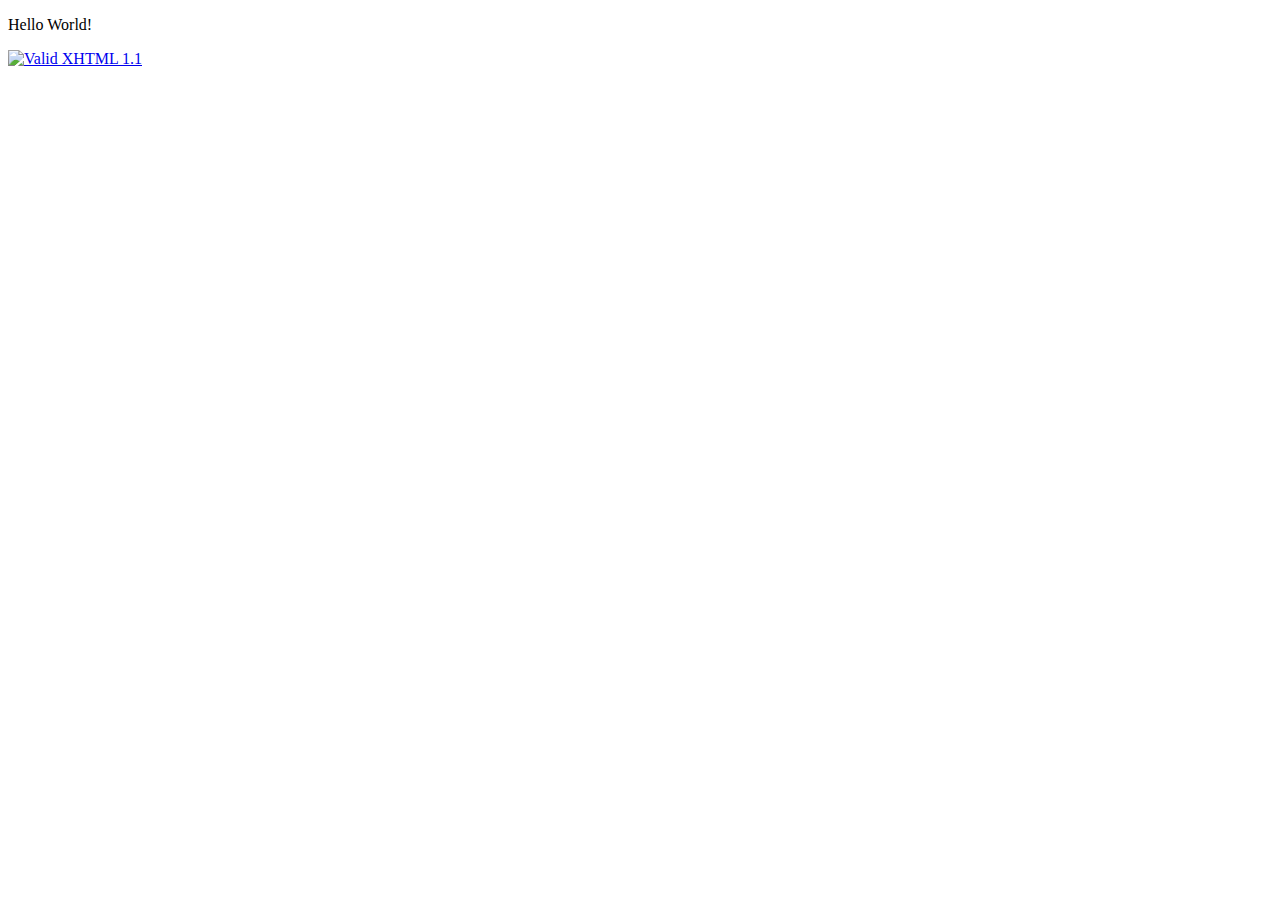
==== index.html @ 24cdaa91 "Intial commit" ====
<?xml version="1.0" encoding="UTF-8"?>
<!DOCTYPE html PUBLIC "-//W3C//DTD XHTML 1.1//EN" "http://www.w3.org/TR/xhtml11/DTD/xhtml11.dtd">

<html xmlns="http://www.w3.org/1999/xhtml" xml:lang="en">

<head> <title> Sam Hoeger  </title> </head>

<body>
<div>

	<p>
		Hello World!
	</p>

	<p>
		<a href="http://validator.w3.org/check?uri=referer"><img src="http://www.w3.org/Icons/valid-xhtml11" alt="Valid XHTML 1.1" height="31" width="88" /></a>
	</p>


</div>
</body>
</html>
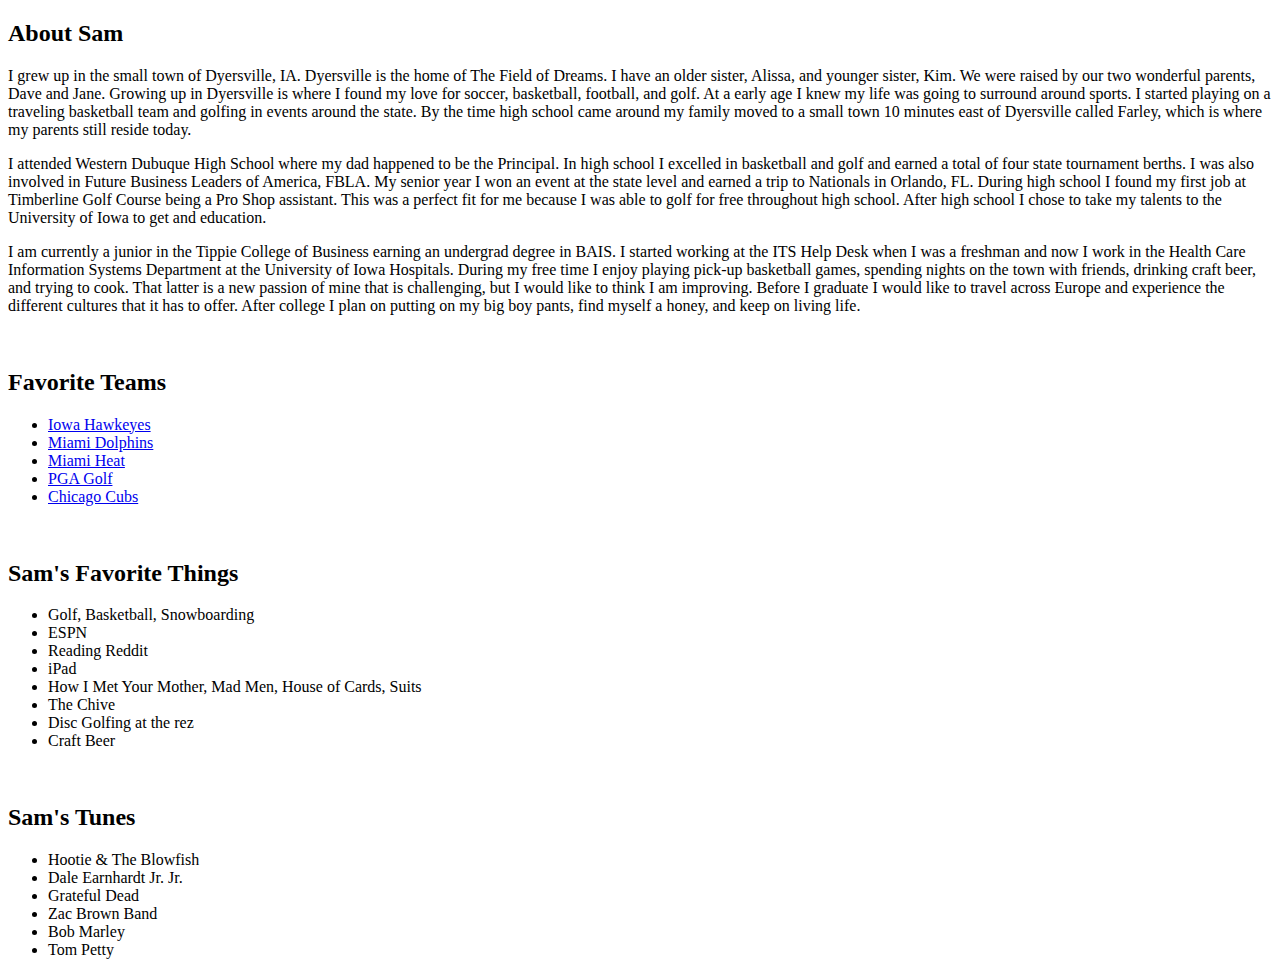
==== commit fc87387d: "Added basic content" ====
--- a/index.html
+++ b/index.html
@@ -1,20 +1,79 @@
 <?xml version="1.0" encoding="UTF-8"?>
 <!DOCTYPE html PUBLIC "-//W3C//DTD XHTML 1.1//EN" "http://www.w3.org/TR/xhtml11/DTD/xhtml11.dtd">
 
-<html xmlns="http://www.w3.org/1999/xhtml" xml:lang="en">
 
 <head> <title> Sam Hoeger  </title> </head>
 
 <body>
 <div>
-
+<h2 class="titletop"> About Sam </h2>
 	<p>
-		Hello World!
+		I grew up in the small town of Dyersville, IA. Dyersville is the home of The Field of Dreams. I have an older sister, Alissa, and younger sister, Kim. 
+		We were raised by our two wonderful parents, Dave and Jane. Growing up in Dyersville is where I found my love for soccer, basketball, football, and golf.
+		At a early age I knew my life was going to surround around sports. I started playing on a traveling basketball team and golfing in events around the state.
+		By the time high school came around my family moved to a small town 10 minutes east of Dyersville called Farley, which is where my parents still reside today. 
 	</p>
 
 	<p>
-		<a href="http://validator.w3.org/check?uri=referer"><img src="http://www.w3.org/Icons/valid-xhtml11" alt="Valid XHTML 1.1" height="31" width="88" /></a>
+		I attended Western Dubuque High School where my dad happened to be the Principal. In high school I excelled in basketball and golf and earned a total of four state 
+		tournament berths. I was also involved in Future Business Leaders of America, FBLA. My senior year I won an event at the state level and earned a trip to Nationals
+		in Orlando, FL. During high school I found my first job at Timberline Golf Course being a Pro Shop assistant. This was a perfect fit for me because I was able
+		to golf for free throughout high school. After high school I chose to take my talents to the University of Iowa to get and education. 
 	</p>
+
+	<p>
+		I am currently a junior in the Tippie College of Business earning an undergrad degree in BAIS. I started working at the ITS Help Desk when I was a freshman and now
+		I work in the Health Care Information Systems Department at the University of Iowa Hospitals. During my free time I enjoy playing pick-up basketball games, spending nights on the town 
+		with friends, drinking craft beer, and trying to cook. That latter is a new passion of mine that is challenging, but I would like to think I am improving. 
+		Before I graduate I would like to travel across Europe and experience the different cultures that it has to offer. After college I plan on putting on my big boy pants, find
+		myself a honey, and keep on living life.
+	</p>
+
+	
+<br />
+
+
+	<h2 class="title"> Favorite Teams </h2>
+		<ul>
+			<li> <a href="http://www.hawkeyesports.com"> Iowa Hawkeyes </a> </li>
+			<li> <a href="http://www.miamidolphins.com/"> Miami Dolphins </a> </li>
+			<li> <a href="http://www.nba.com/heat/?splash=off"> Miami Heat </a> </li>
+			<li> <a href="http://www.pgatour.com/"> PGA Golf </a> </li>
+			<li> <a href="http://chicago.cubs.mlb.com/index.jsp?c_id=chc"> Chicago Cubs </a> </li>
+		</ul>
+		
+<br />
+		
+	<h2 class="title"> Sam's Favorite Things </h2>
+		<ul>
+			<li> Golf, Basketball, Snowboarding  </li>
+			<li> ESPN </li>
+			<li> Reading Reddit </li>
+			<li> iPad </li>
+			<li> How I Met Your Mother, Mad Men, House of Cards, Suits </li>
+			<li> The Chive </li>
+			<li> Disc Golfing at the rez </li>
+			<li> Craft Beer </li>
+		</ul>
+		
+<br />
+
+	<h2 class="title"> Sam's Tunes </h2>
+		<ul>
+			<li> Hootie & The Blowfish </li>
+			<li> Dale Earnhardt Jr. Jr. </li>
+			<li> Grateful Dead </li>
+			<li> Zac Brown Band </li>
+			<li> Bob Marley </li>
+			<li> Tom Petty </li>
+		</ul>
+		
+		
+
+	
+
+ 
+
 
 
 </div>
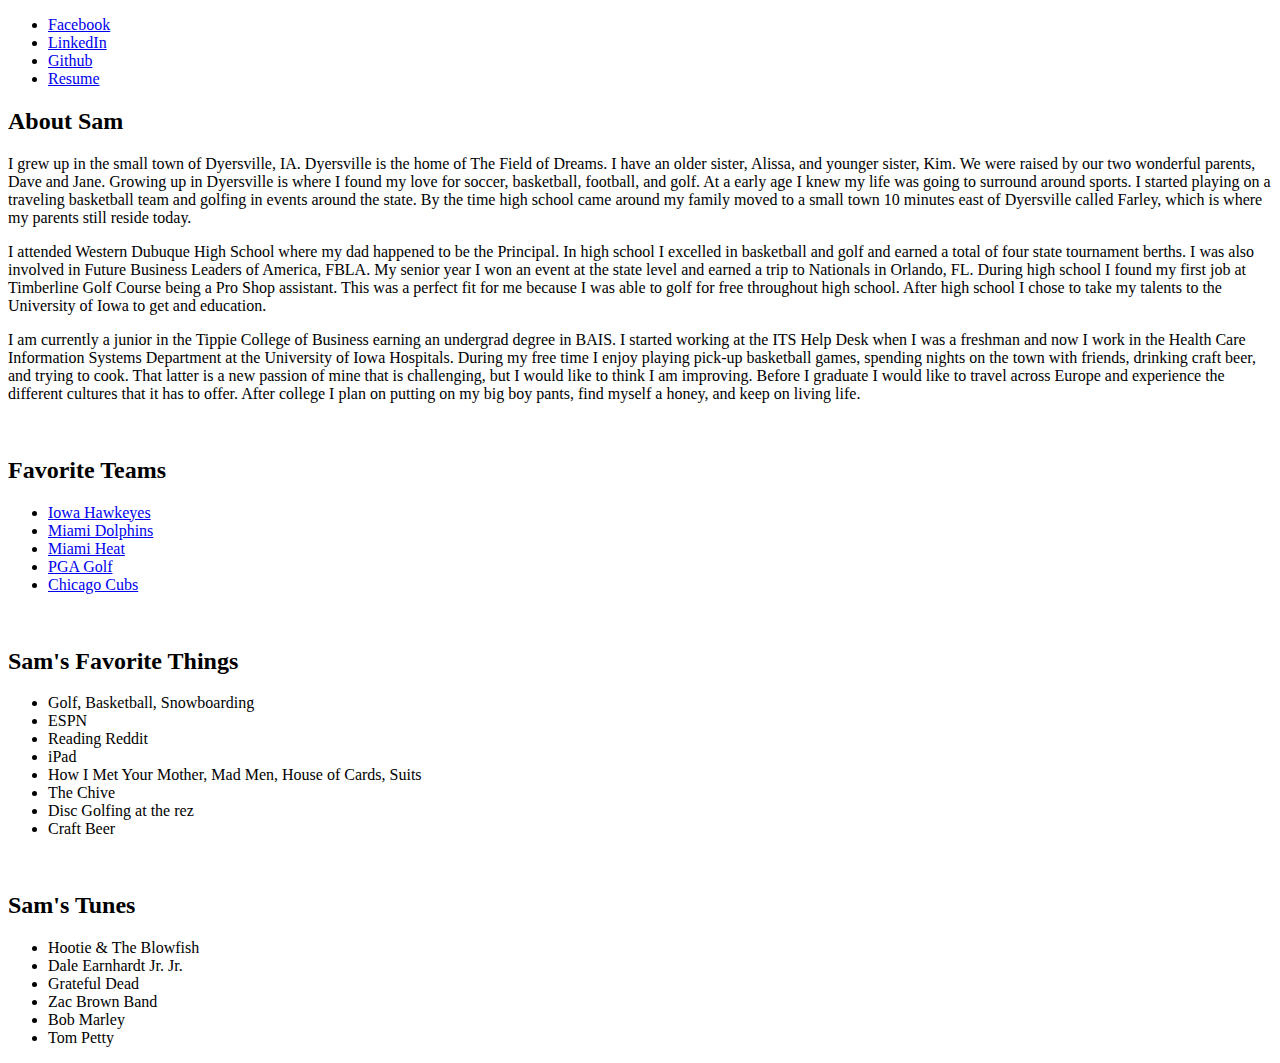
==== commit 1e1fc956: "Added personal info links" ====
--- a/index.html
+++ b/index.html
@@ -5,6 +5,16 @@
 <head> <title> Sam Hoeger  </title> </head>
 
 <body>
+
+<div id="nav">
+	<ul>
+		<li> <a href="https://www.facebook.com/sam.hoeger"> Facebook </a> </li>
+		<li> <a href="http://www.linkedin.com/pub/sam-hoeger/47/515/226"> LinkedIn </a> </li>
+		<li> <a href="https://github.com/shoeger"> Github </a></li>
+		<li> <a href="./resume.html"> Resume </a> </li>
+	</ul>
+</div>
+
 <div>
 <h2 class="titletop"> About Sam </h2>
 	<p>
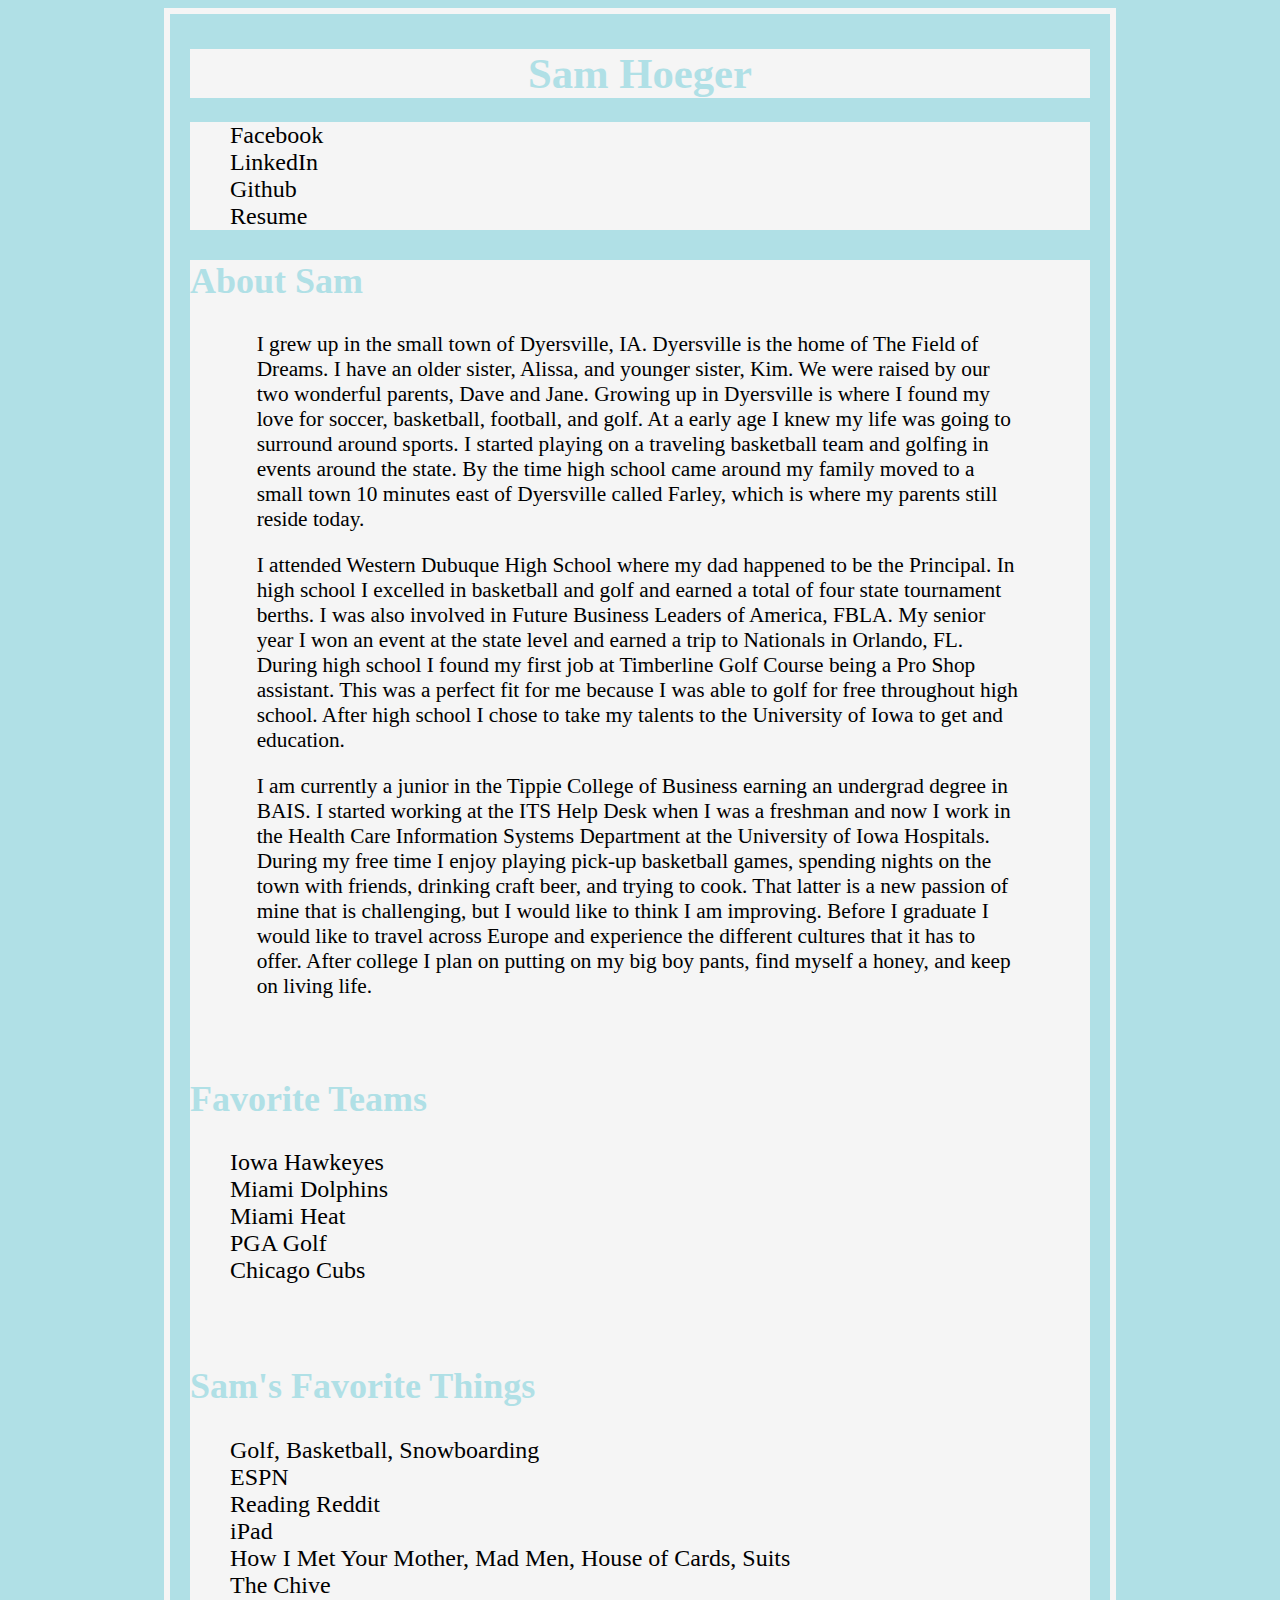
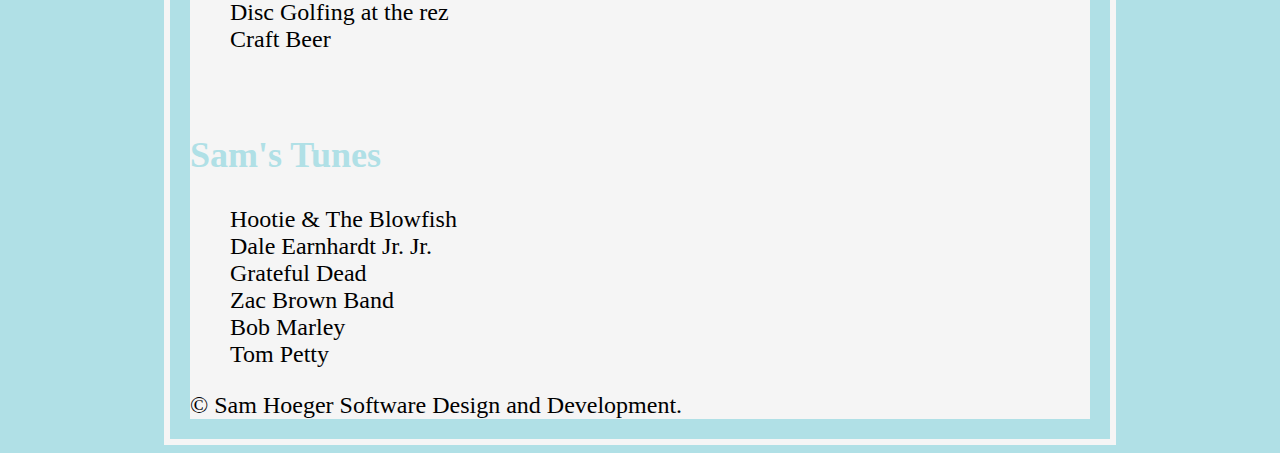
==== commit 5c152a04: "Updated colors" ====
--- a/index.html
+++ b/index.html
@@ -2,9 +2,18 @@
 <!DOCTYPE html PUBLIC "-//W3C//DTD XHTML 1.1//EN" "http://www.w3.org/TR/xhtml11/DTD/xhtml11.dtd">
 
 
-<head> <title> Sam Hoeger  </title> </head>
+<head> 
+	<title> Sam Hoeger  </title> 
+	<link rel="stylesheet" type="text/css" href="./style.css" />
+</head>
 
 <body>
+<div id="wrap">
+
+<div id="header">
+	<h1 class="title"> Sam Hoeger </h1>
+</div>
+
 
 <div id="nav">
 	<ul>
@@ -43,7 +52,7 @@
 <br />
 
 
-	<h2 class="title"> Favorite Teams </h2>
+	<h2 class="titletop"> Favorite Teams </h2>
 		<ul>
 			<li> <a href="http://www.hawkeyesports.com"> Iowa Hawkeyes </a> </li>
 			<li> <a href="http://www.miamidolphins.com/"> Miami Dolphins </a> </li>
@@ -54,7 +63,7 @@
 		
 <br />
 		
-	<h2 class="title"> Sam's Favorite Things </h2>
+	<h2 class="titletop"> Sam's Favorite Things </h2>
 		<ul>
 			<li> Golf, Basketball, Snowboarding  </li>
 			<li> ESPN </li>
@@ -68,7 +77,7 @@
 		
 <br />
 
-	<h2 class="title"> Sam's Tunes </h2>
+	<h2 class="titletop"> Sam's Tunes </h2>
 		<ul>
 			<li> Hootie & The Blowfish </li>
 			<li> Dale Earnhardt Jr. Jr. </li>
@@ -79,11 +88,8 @@
 		</ul>
 		
 		
-
+<div class="footer"> &copy; Sam Hoeger Software Design and Development. </div>
 	
-
- 
-
 
 
 </div>
--- a/style.css
+++ b/style.css
@@ -0,0 +1,33 @@
+body
+{
+	background-color: powderblue;
+	font-size: 18pt;
+	font-family: Estrangelo Edessa;
+	text-align: center;	
+
+
+
+}
+#wrap {background: powderblue; width:900px; margin:auto; padding:20px; text-align:left; border-left: solid 6px whitesmoke; border-right: solid 6px whitesmoke;
+border-top: solid 6px whitesmoke; border-bottom: solid 6px whitesmoke;  }
+div { background-color:whitesmoke; }
+h1.title { font-family:Estrangelo Edessa; text-align:center; margin:1px; font-size: 32pt; margin-top: 15px; text-align: center; margin-bottom: 0px;}
+#header { color: powderblue; }
+h2.titletop { color: powderblue; }
+h2.title  {	font-size: 14pt;
+			font-weight: normal;
+			text-decoration: underline;
+			font-variant: small-caps;
+			padding-bottom: 0px;
+			margin-top: 30px;
+			margin-bottom: 25px;
+									}
+
+
+h3 { color: blue; font-family: Estrangelo Edessa; font-weight: bold; text-align: left; }
+p { color: black; font-size: 16pt; text-align: left; padding-left: 50pt; padding-right: 50pt; }
+ul { list-style: none; }
+a {text-decoration: none; text-align: left; }
+a:link, a:visited {color: black;}
+a:hover, a:active {text-decoration: underline; color: red;}
+
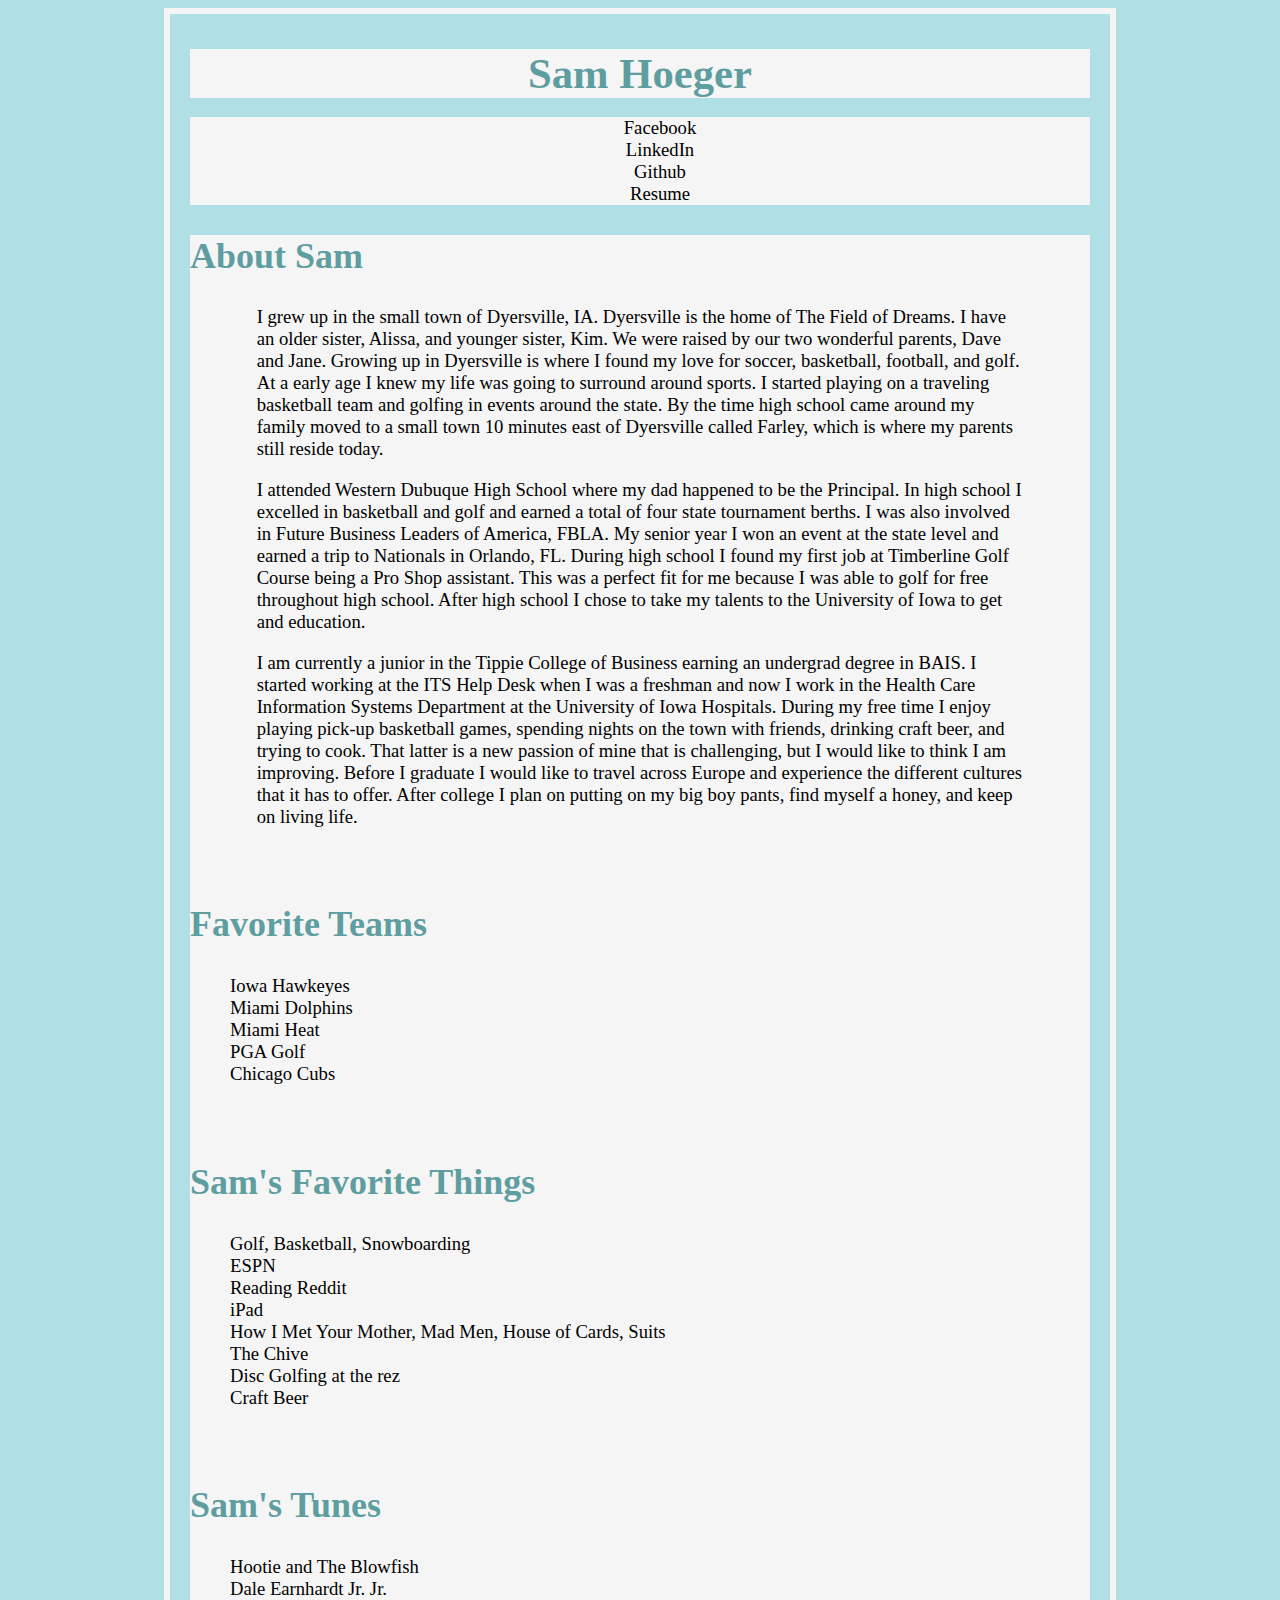
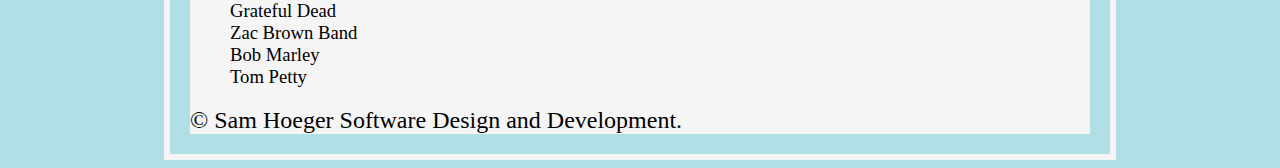
==== commit 53f3c799: "corrected mistakes after web analyzer" ====
--- a/index.html
+++ b/index.html
@@ -1,14 +1,13 @@
 <?xml version="1.0" encoding="UTF-8"?>
 <!DOCTYPE html PUBLIC "-//W3C//DTD XHTML 1.1//EN" "http://www.w3.org/TR/xhtml11/DTD/xhtml11.dtd">
 
+<html xmlns="http://www.w3.org/1999/xhtml" xml:lang="en">
 
-<head> 
-	<title> Sam Hoeger  </title> 
-	<link rel="stylesheet" type="text/css" href="./style.css" />
-</head>
+<head><title> Sam Hoeger  </title> 
+	<link rel="stylesheet" type="text/css" href="./style.css" /></head>
 
 <body>
-<div id="wrap">
+<div id="wrap" />
 
 <div id="header">
 	<h1 class="title"> Sam Hoeger </h1>
@@ -79,7 +78,7 @@
 
 	<h2 class="titletop"> Sam's Tunes </h2>
 		<ul>
-			<li> Hootie & The Blowfish </li>
+			<li> Hootie and The Blowfish </li>
 			<li> Dale Earnhardt Jr. Jr. </li>
 			<li> Grateful Dead </li>
 			<li> Zac Brown Band </li>
--- a/style.css
+++ b/style.css
@@ -12,22 +12,26 @@
 border-top: solid 6px whitesmoke; border-bottom: solid 6px whitesmoke;  }
 div { background-color:whitesmoke; }
 h1.title { font-family:Estrangelo Edessa; text-align:center; margin:1px; font-size: 32pt; margin-top: 15px; text-align: center; margin-bottom: 0px;}
-#header { color: powderblue; }
-h2.titletop { color: powderblue; }
-h2.title  {	font-size: 14pt;
+#header { color: cadetblue; }
+h2.titletop { color: cadetblue; }
+h2.title  {	font-size: 16pt;
 			font-weight: normal;
 			text-decoration: underline;
 			font-variant: small-caps;
 			padding-bottom: 0px;
 			margin-top: 30px;
 			margin-bottom: 25px;
+			font-family: Estranglo Edessa;
 									}
 
 
-h3 { color: blue; font-family: Estrangelo Edessa; font-weight: bold; text-align: left; }
-p { color: black; font-size: 16pt; text-align: left; padding-left: 50pt; padding-right: 50pt; }
-ul { list-style: none; }
+p { color: black; font-size: 14pt; text-align: left; padding-left: 50pt; padding-right: 50pt; }
+ul { list-style: none; font-size: 14pt; font-family: Estrangelo Edessa;  }
 a {text-decoration: none; text-align: left; }
 a:link, a:visited {color: black;}
 a:hover, a:active {text-decoration: underline; color: red;}
+#nav { text-align: center; }
+#title { text-align: center; float: right; }
+#footer { font-size: 6pt; font-style: italicl; text-align: center; }
 
+
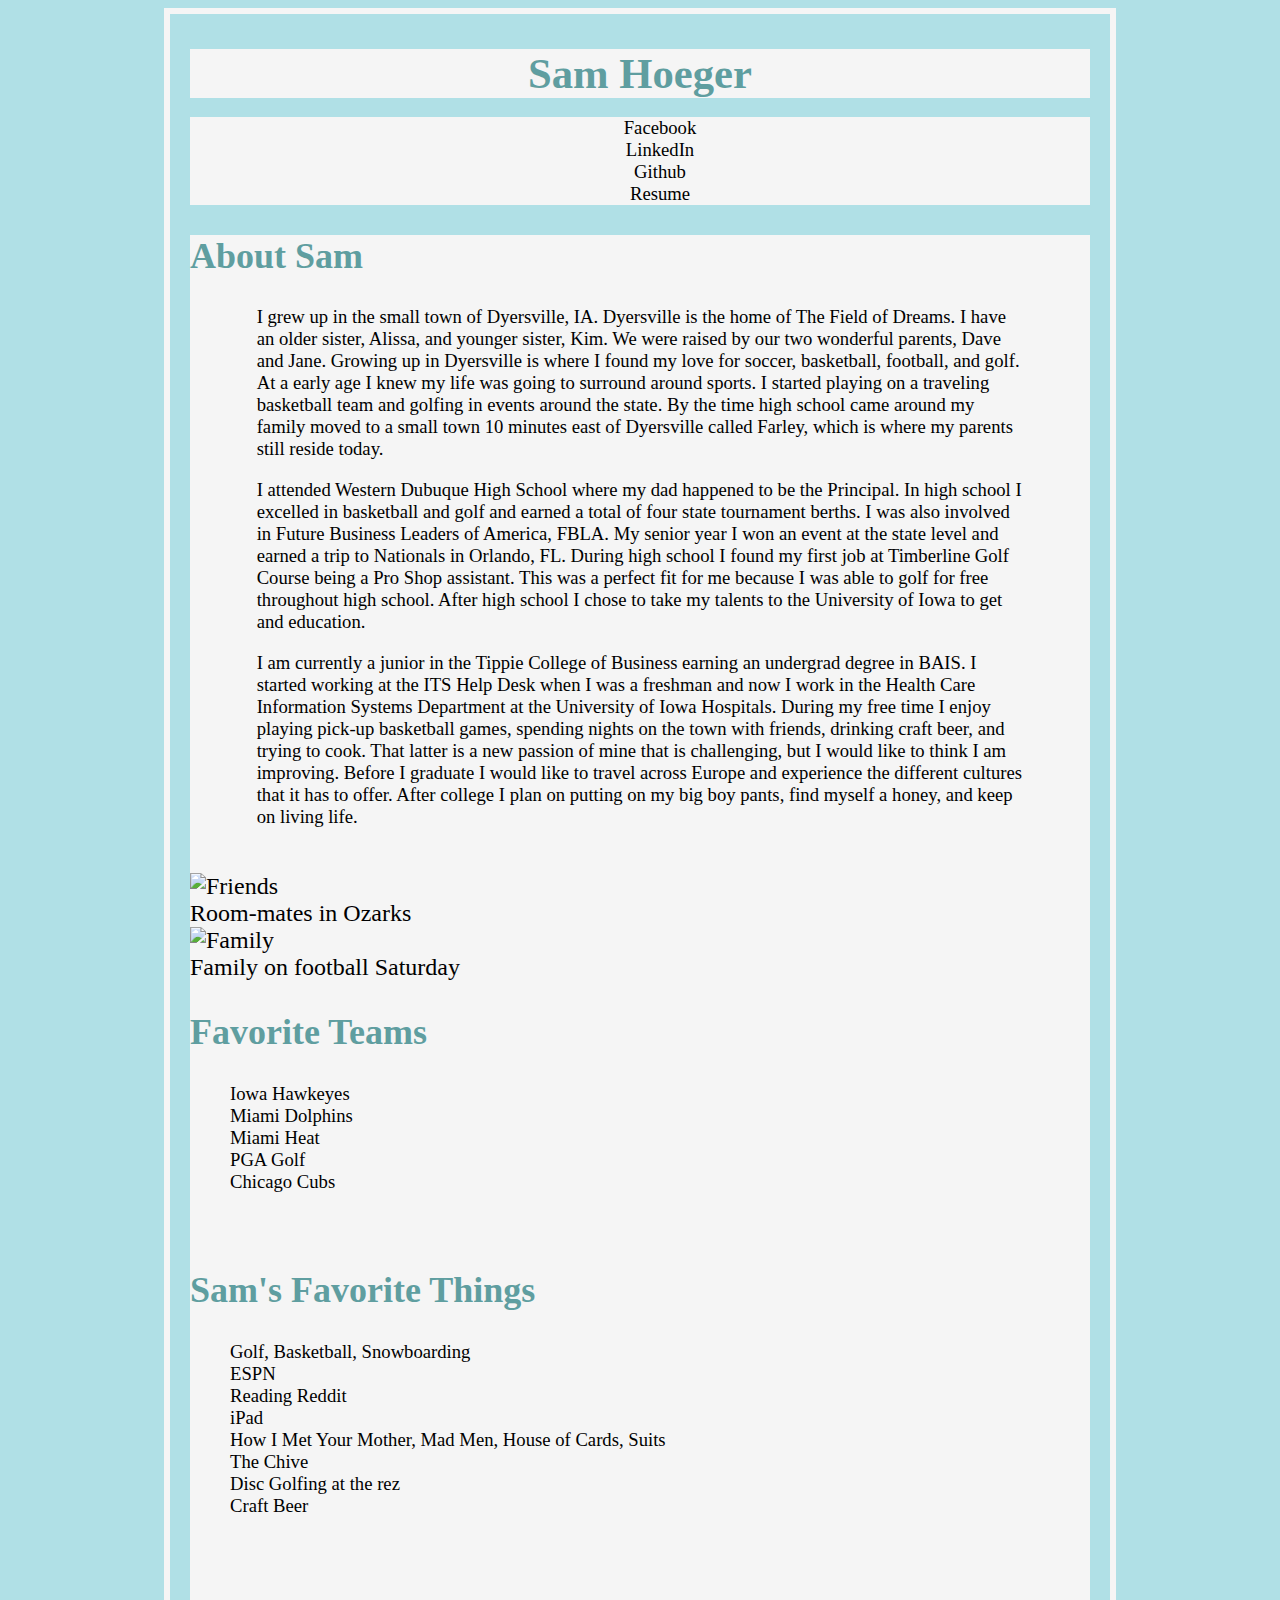
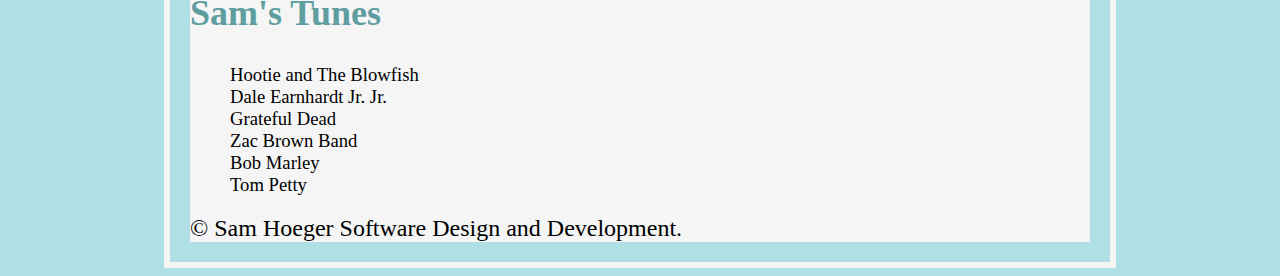
==== commit 5d8b40c8: "Added photos" ====
--- a/index.html
+++ b/index.html
@@ -50,6 +50,11 @@
 	
 <br />
 
+<div id="photos">
+	<div id="photo1"> <img src="./Friends.jpg" alt="Friends" title="Friends" width="300px" /> <br /><span> Room-mates in Ozarks </span></div>
+
+	<div id="photo2"> <img src="./Family.jpg" alt="Family" title="Family" width="300px"/> <br /><span> Family on football Saturday </span></div>
+
 
 	<h2 class="titletop"> Favorite Teams </h2>
 		<ul>
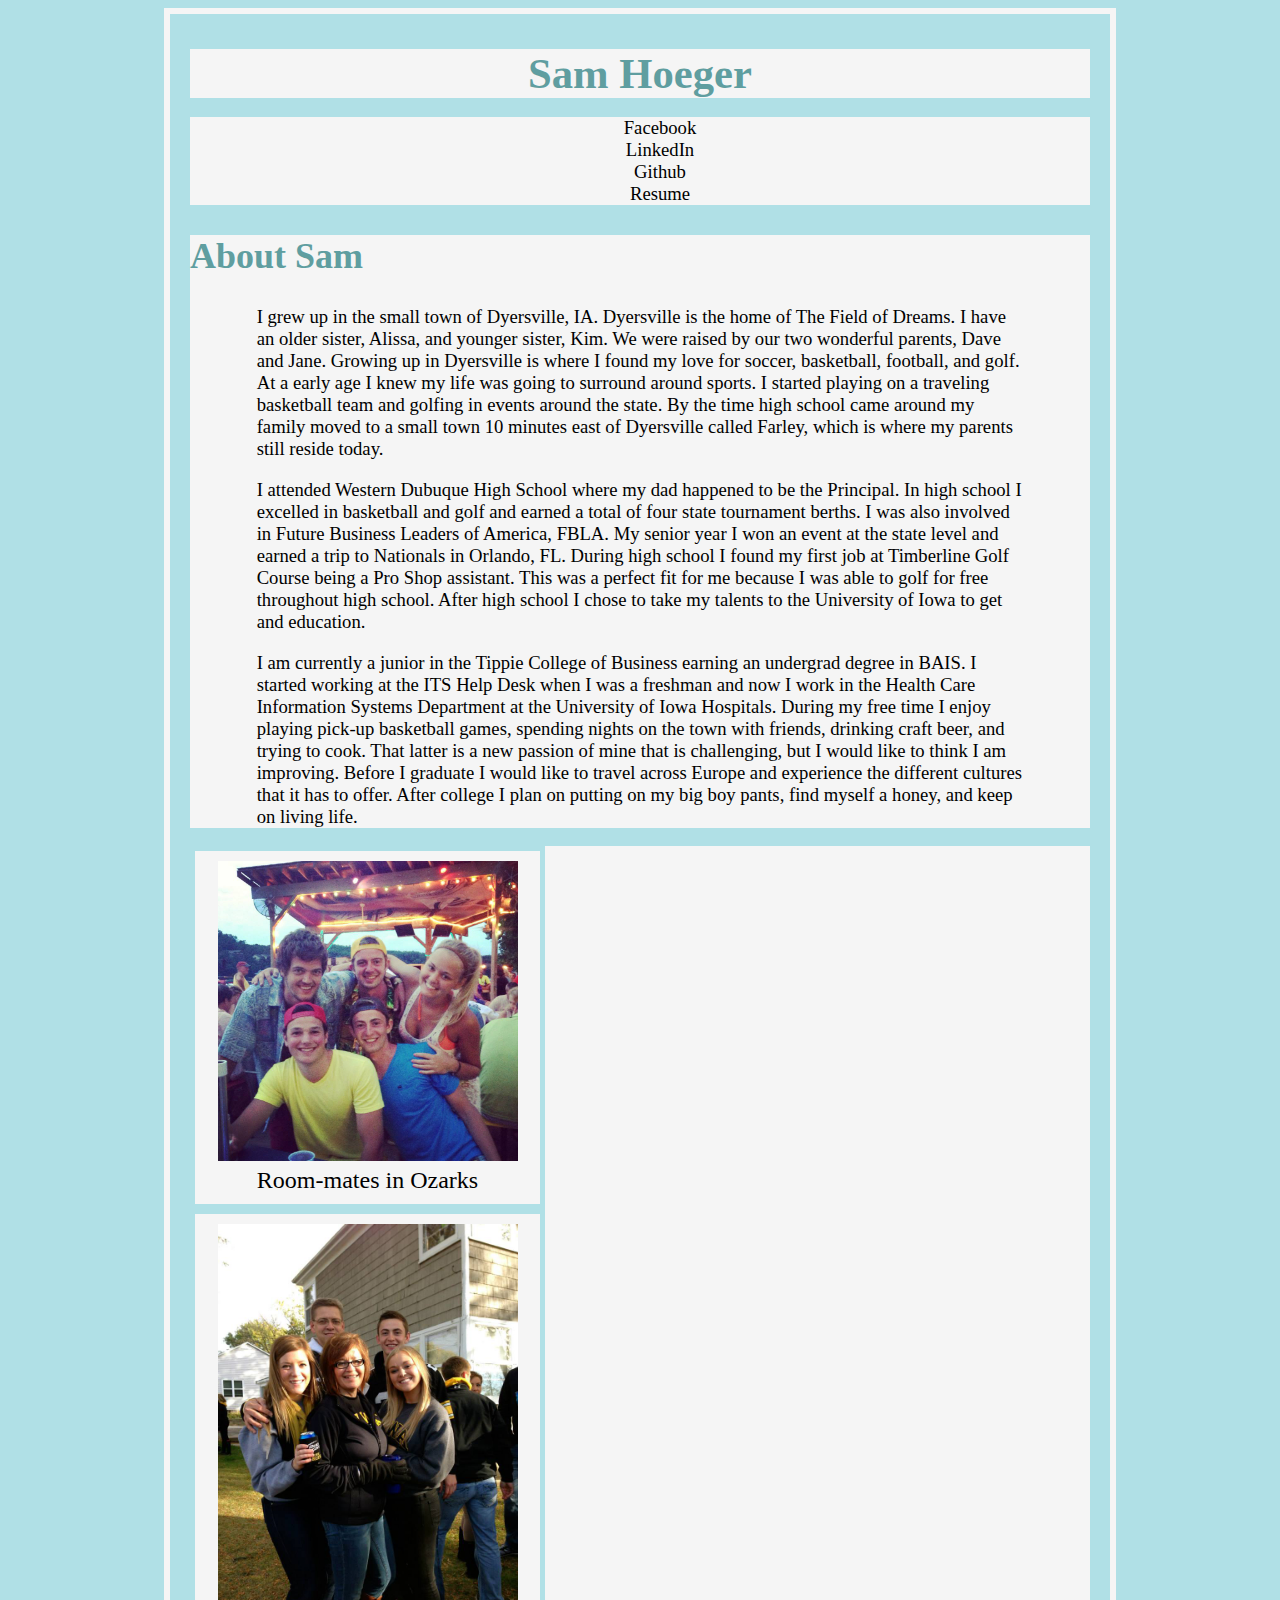
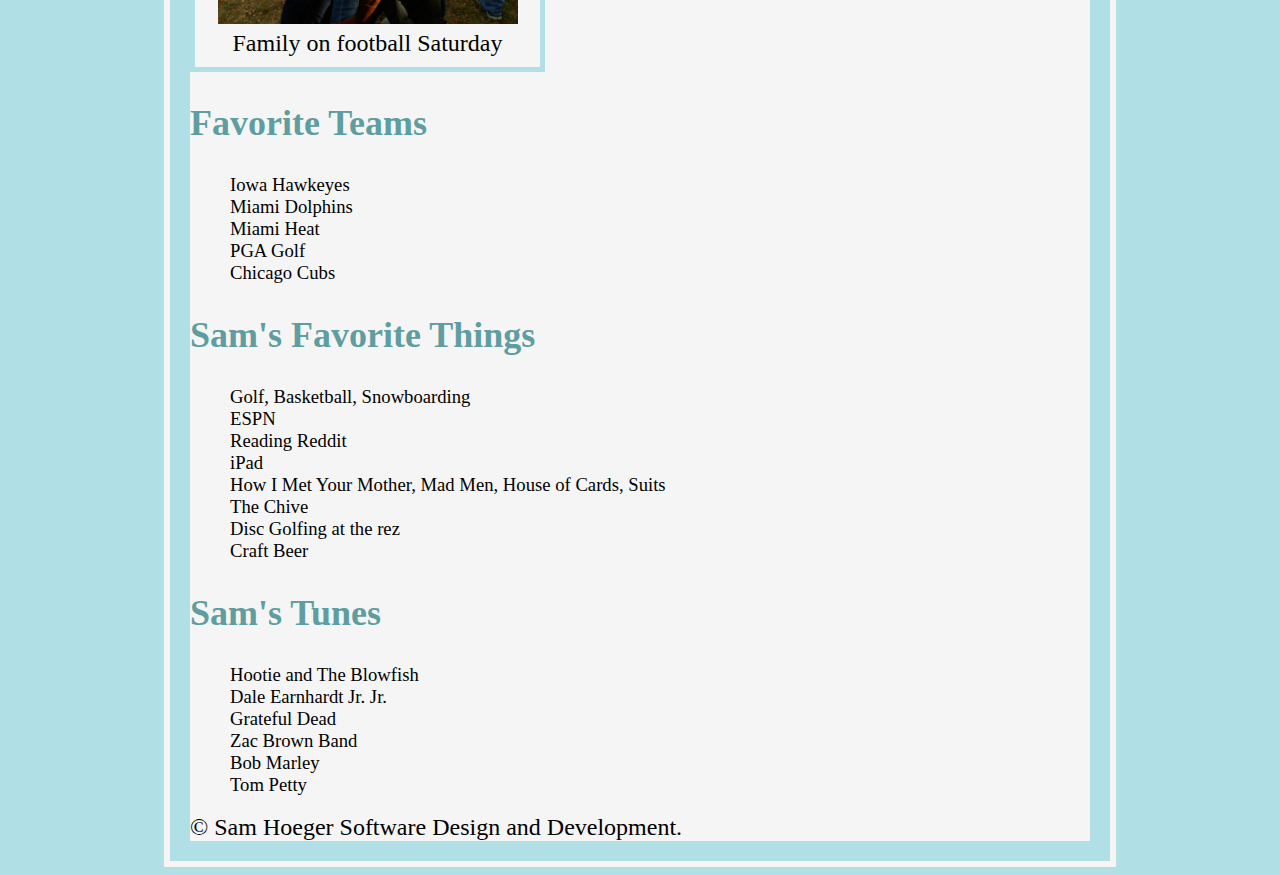
==== commit fc663d2d: "made final corrections" ====
--- a/index.html
+++ b/index.html
@@ -46,11 +46,11 @@
 		Before I graduate I would like to travel across Europe and experience the different cultures that it has to offer. After college I plan on putting on my big boy pants, find
 		myself a honey, and keep on living life.
 	</p>
+</div>
+	
 
-	
-<br />
 
-<div id="photos">
+<div id="photos"/>
 	<div id="photo1"> <img src="./Friends.jpg" alt="Friends" title="Friends" width="300px" /> <br /><span> Room-mates in Ozarks </span></div>
 
 	<div id="photo2"> <img src="./Family.jpg" alt="Family" title="Family" width="300px"/> <br /><span> Family on football Saturday </span></div>
@@ -65,7 +65,7 @@
 			<li> <a href="http://chicago.cubs.mlb.com/index.jsp?c_id=chc"> Chicago Cubs </a> </li>
 		</ul>
 		
-<br />
+
 		
 	<h2 class="titletop"> Sam's Favorite Things </h2>
 		<ul>
@@ -79,7 +79,7 @@
 			<li> Craft Beer </li>
 		</ul>
 		
-<br />
+
 
 	<h2 class="titletop"> Sam's Tunes </h2>
 		<ul>
@@ -96,6 +96,6 @@
 	
 
 
-</div>
+<div/>
 </body>
 </html>--- a/style.css
+++ b/style.css
@@ -33,5 +33,9 @@
 #nav { text-align: center; }
 #title { text-align: center; float: right; }
 #footer { font-size: 6pt; font-style: italicl; text-align: center; }
+#photo2{ width:325px; padding:10px; border: solid 5px powderblue; text-align: center; padding-top: 10px; font-family: Estrangelo Edessa; }
+#photo1 { width:325px; padding:10px; border: solid 5px powderblue; text-align: center; padding-top: 10px; padding-bottom: 10px; font-family; }
 
 
+
+
